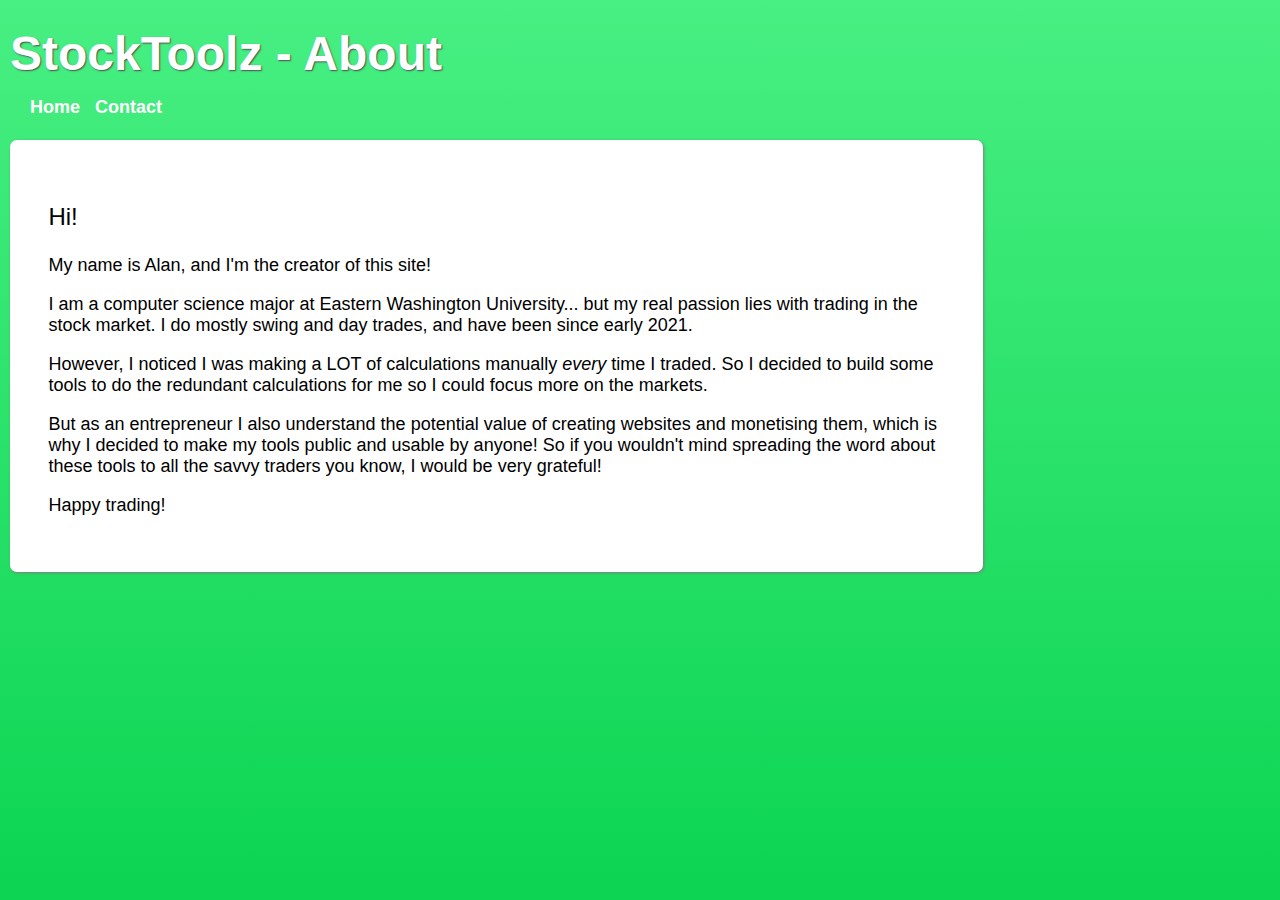
==== about.html @ d48999aa "Added Files" ====
<!DOCTYPE HTML>
<html>

<head>
    <link rel = "stylesheet" href = "default.css" type = "text/css" />
    <link rel="icon" href="http://stocktoolz.infinityfreeapp.com/thumbnail.jpg" type="image/x-icon" />
</head>

<body>

    <!-- Background gradient -->
    <div class = "gradient">

        <h1>StockToolz - About</h1>

        <ul>
            <li><a href = "index.php">Home</a></li>
            <li><a href = "contact.php">Contact</a></li>
        </ul>
        <br>

        <div class = "mainArea">

            <p style = "font-size : x-large;">Hi!</p>
            <p>
                My name is Alan, and I'm the creator of this site!
            </p>
            <p>
                I am a computer science major at Eastern Washington
                University... but my real passion lies with trading
                in the stock market. I do mostly swing and day trades,
                and have been since early 2021.
            </p>
            <p>
                However, I noticed I was making a LOT of calculations
                manually <i>every</i> time I traded. So I decided to
                build some tools to do the redundant calculations for
                me so I could focus more on the markets.
            </p>
            <p>
                But as an entrepreneur I also understand the potential
                value of creating websites and monetising them, which
                is why I decided to make my tools public and usable by
                anyone! So if you wouldn't mind spreading the word about
                these tools to all the savvy traders you know, I would
                be very grateful!
            </p>
            <p>
                Happy trading!
            </p>

        </div>

    </div> <!-- Background gradient -->

</body>

</html>
---- default.css ----
html {
    height : 100%;
}

body {
    background-color : rgb(13, 213, 83) ;
    margin : 0;
}
.mainArea {
    background-color : white;
    width : 70%;
    height : fit-content;
    box-shadow : 1px 1px 3px rgb(126, 126, 126);

    font-family : Century Gothic, sans-serif;
    font-size : large;
    border-radius : 7px;
    padding : 3%;
    margin-left : 10px;
}
.gradient {
    background : linear-gradient(rgb(72, 239, 130) 0%, rgb(13, 213, 83) 100%);
    width : 100%;
    height : 94vh;
    padding-top : 2%;
    position : relative;
}
.disclaimer {
    font-family : Century Gothic, sans-serif;
    font-size : medium;
    margin-left : 10px;
    position : absolute;
    bottom : 0;
}

h1 {
    font-size : xxx-large;
    font-family : Century Gothic, sans-serif;
    font-weight : bolder;
    color : white;
    text-shadow: 1px 1px 1.5px rgb(79, 79, 79);
    margin-top : 0;
    margin-bottom : 10px;
    margin-left : 10px;
}
button {
    border : 1.5px solid black;
    border-radius : 10px;

    background-color : white;
    color : black;
    transition-duration : 0.1s;

    font-family : Century Gothic, sans-serif;
    font-size : 85%;
    
}
button:hover {
    font-size : 90%;
    color : rgb(13, 213, 83);
    border-color : rgb(13, 213, 83);
}
a {
    font-family : Century Gothic, sans-serif;
    font-weight : bold;
    font-size : large;
    text-decoration : none;
    color : white;
    transition-duration : 0.3s;
}
a:hover {
    font-size : larger;
}
ul {
    list-style-type : none;
    padding-left : 30px;
    padding-bottom : 0.75%;
}
li {
    float : left;
    margin-right : 15px;
}
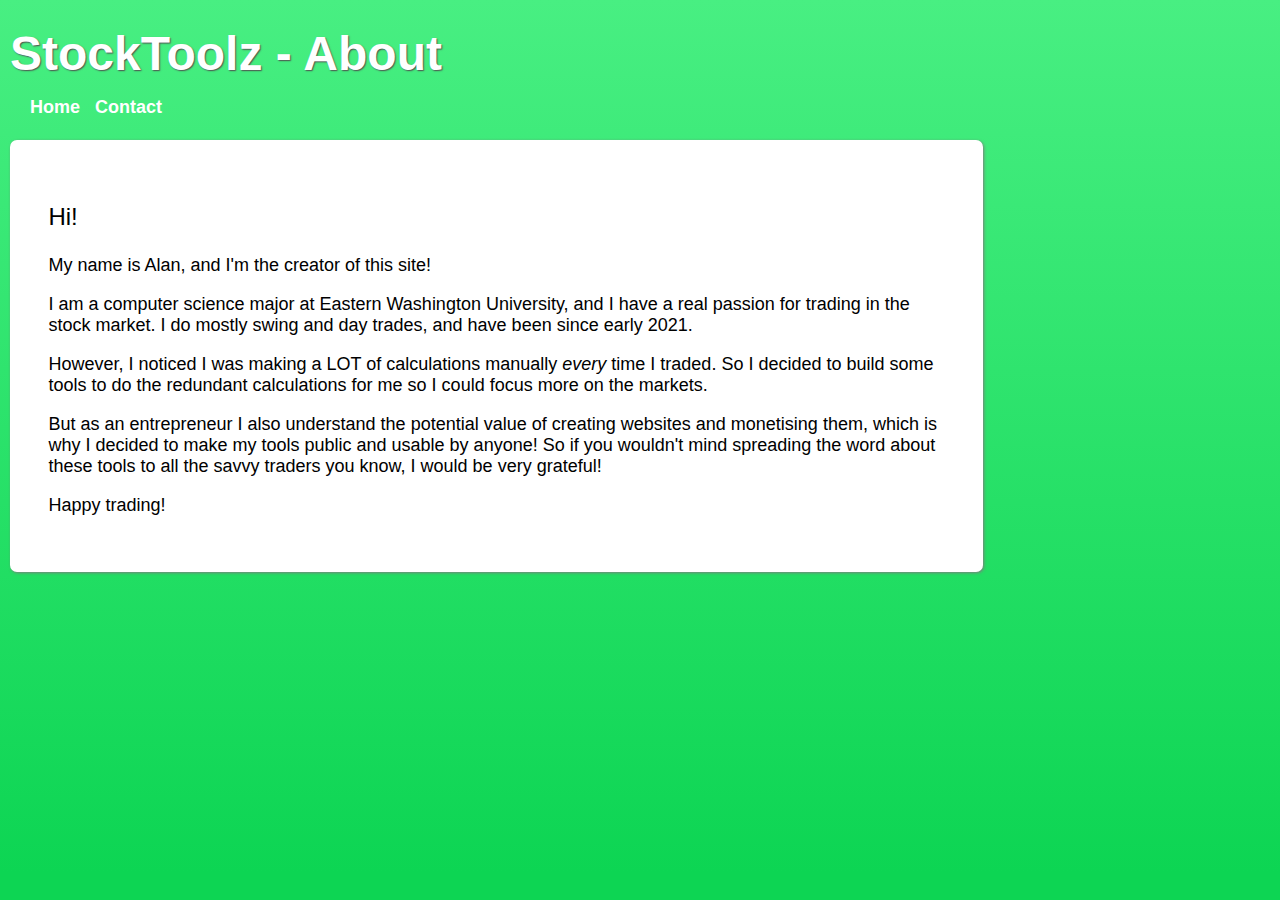
==== commit 68515214: "About Page Update" ====
--- a/about.html
+++ b/about.html
@@ -27,7 +27,7 @@
             </p>
             <p>
                 I am a computer science major at Eastern Washington
-                University... but my real passion lies with trading
+                University, and I have a real passion for trading
                 in the stock market. I do mostly swing and day trades,
                 and have been since early 2021.
             </p>
@@ -55,4 +55,4 @@
 
 </body>
 
-</html>+</html>
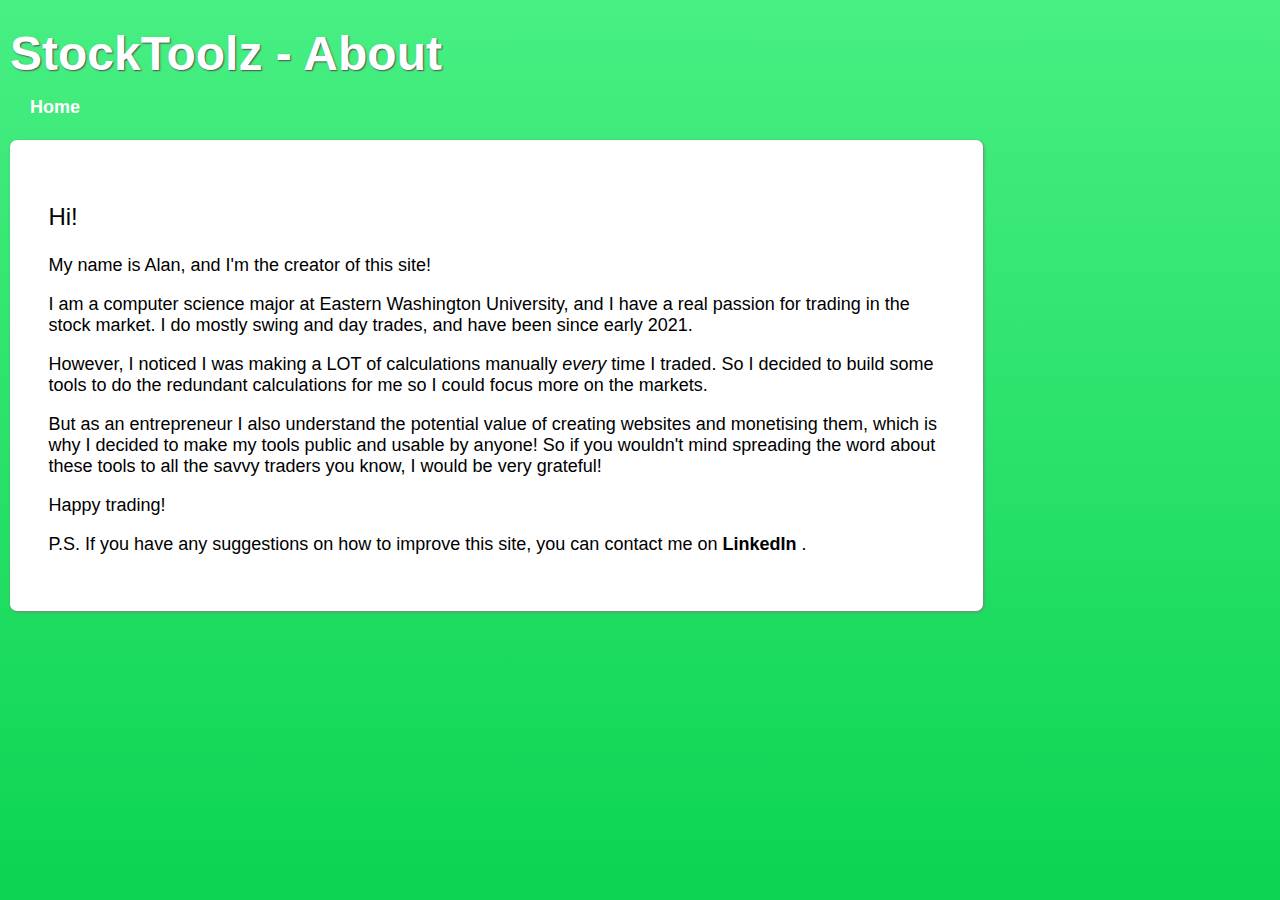
==== commit 418fb5bd: "Big Update" ====
--- a/about.html
+++ b/about.html
@@ -14,8 +14,7 @@
         <h1>StockToolz - About</h1>
 
         <ul>
-            <li><a href = "index.php">Home</a></li>
-            <li><a href = "contact.php">Contact</a></li>
+            <li><a href = "index.html">Home</a></li>
         </ul>
         <br>
 
@@ -48,6 +47,16 @@
             <p>
                 Happy trading!
             </p>
+            <p>
+                P.S. If you have any suggestions on how to improve this site,
+                you can contact me on 
+                <a href = "https://www.linkedin.com/in/alan-rose-88774a24a/"
+                    style = "color: black;" 
+                    target = "_blank">
+                    LinkedIn
+                </a>.
+                
+            </p>
 
         </div>
 
--- a/default.css
+++ b/default.css
@@ -55,10 +55,19 @@
     font-size : 85%;
     
 }
+button a {
+    text-decoration: none;
+    color: black;
+    font-family : Century Gothic, sans-serif;
+    font-weight: normal;
+}
 button:hover {
     font-size : 90%;
     color : rgb(13, 213, 83);
     border-color : rgb(13, 213, 83);
+}
+button:hover a {
+    color : rgb(13, 213, 83);
 }
 a {
     font-family : Century Gothic, sans-serif;
